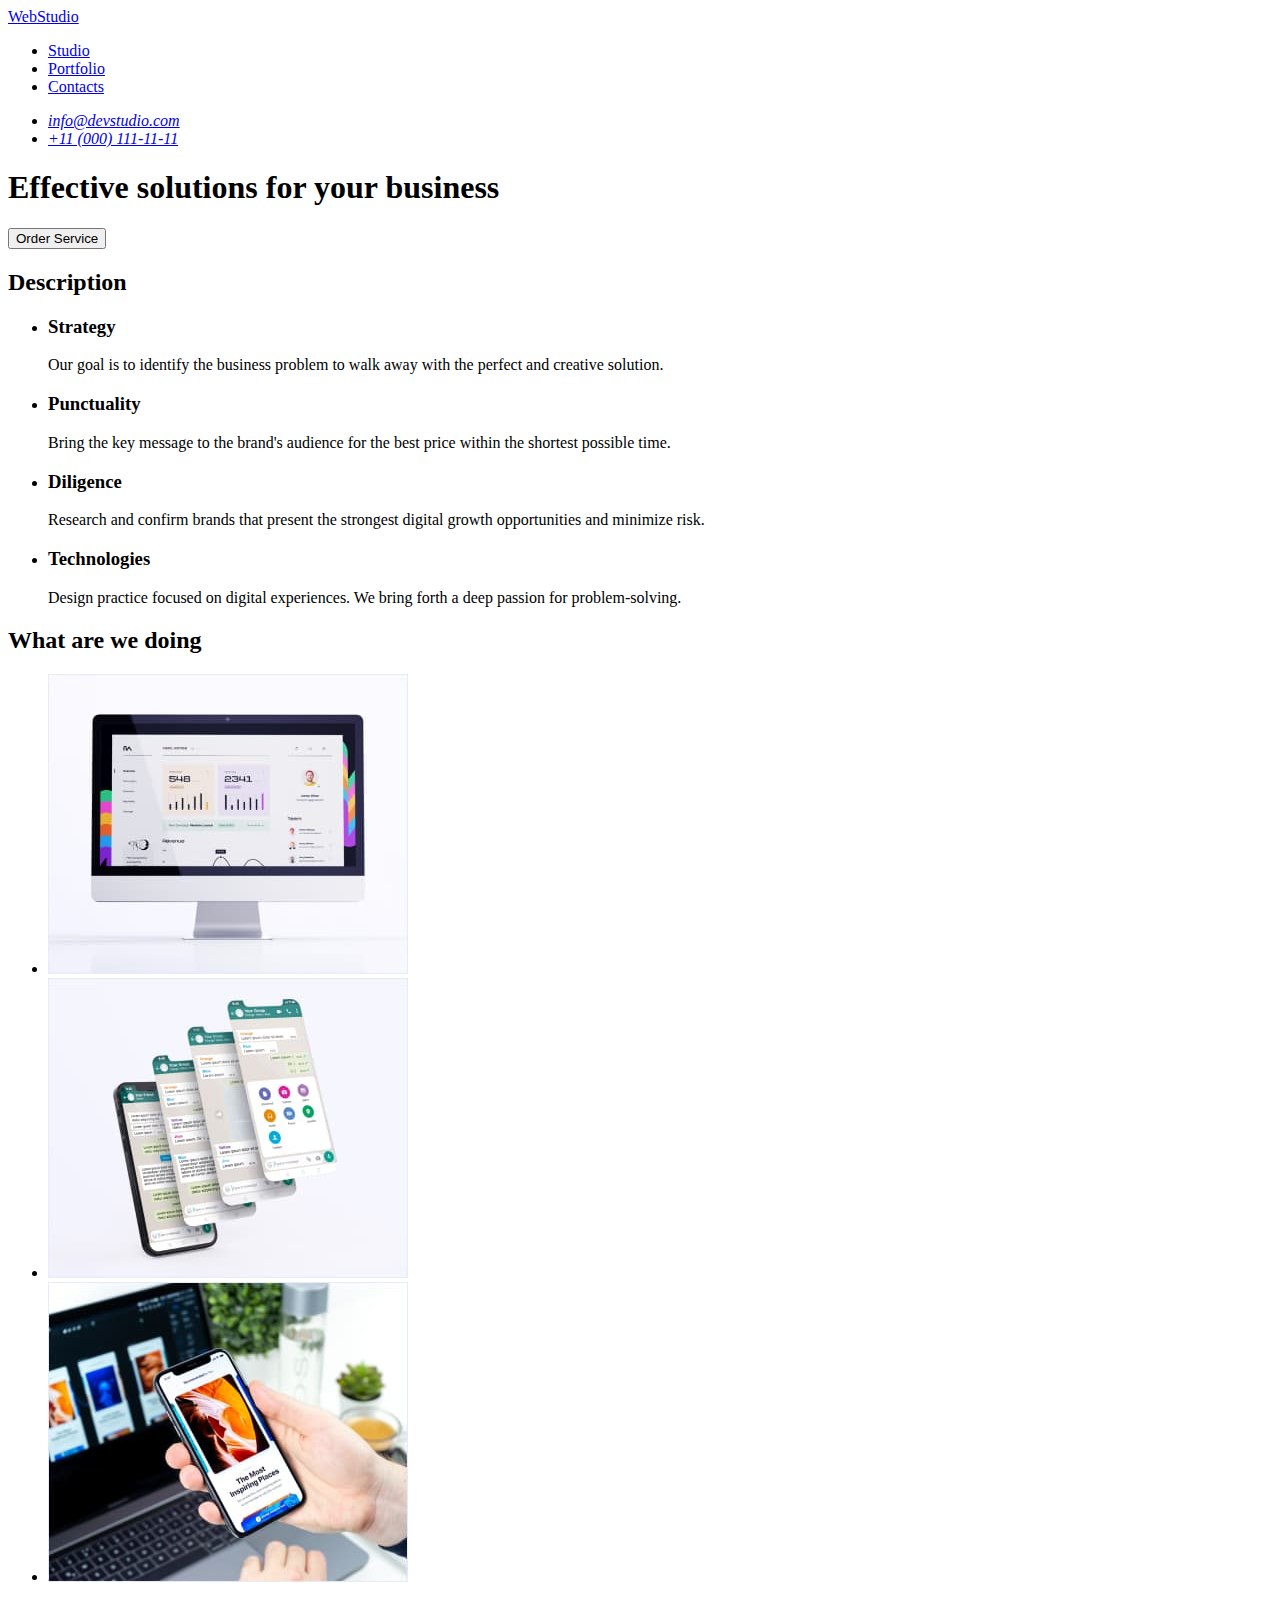
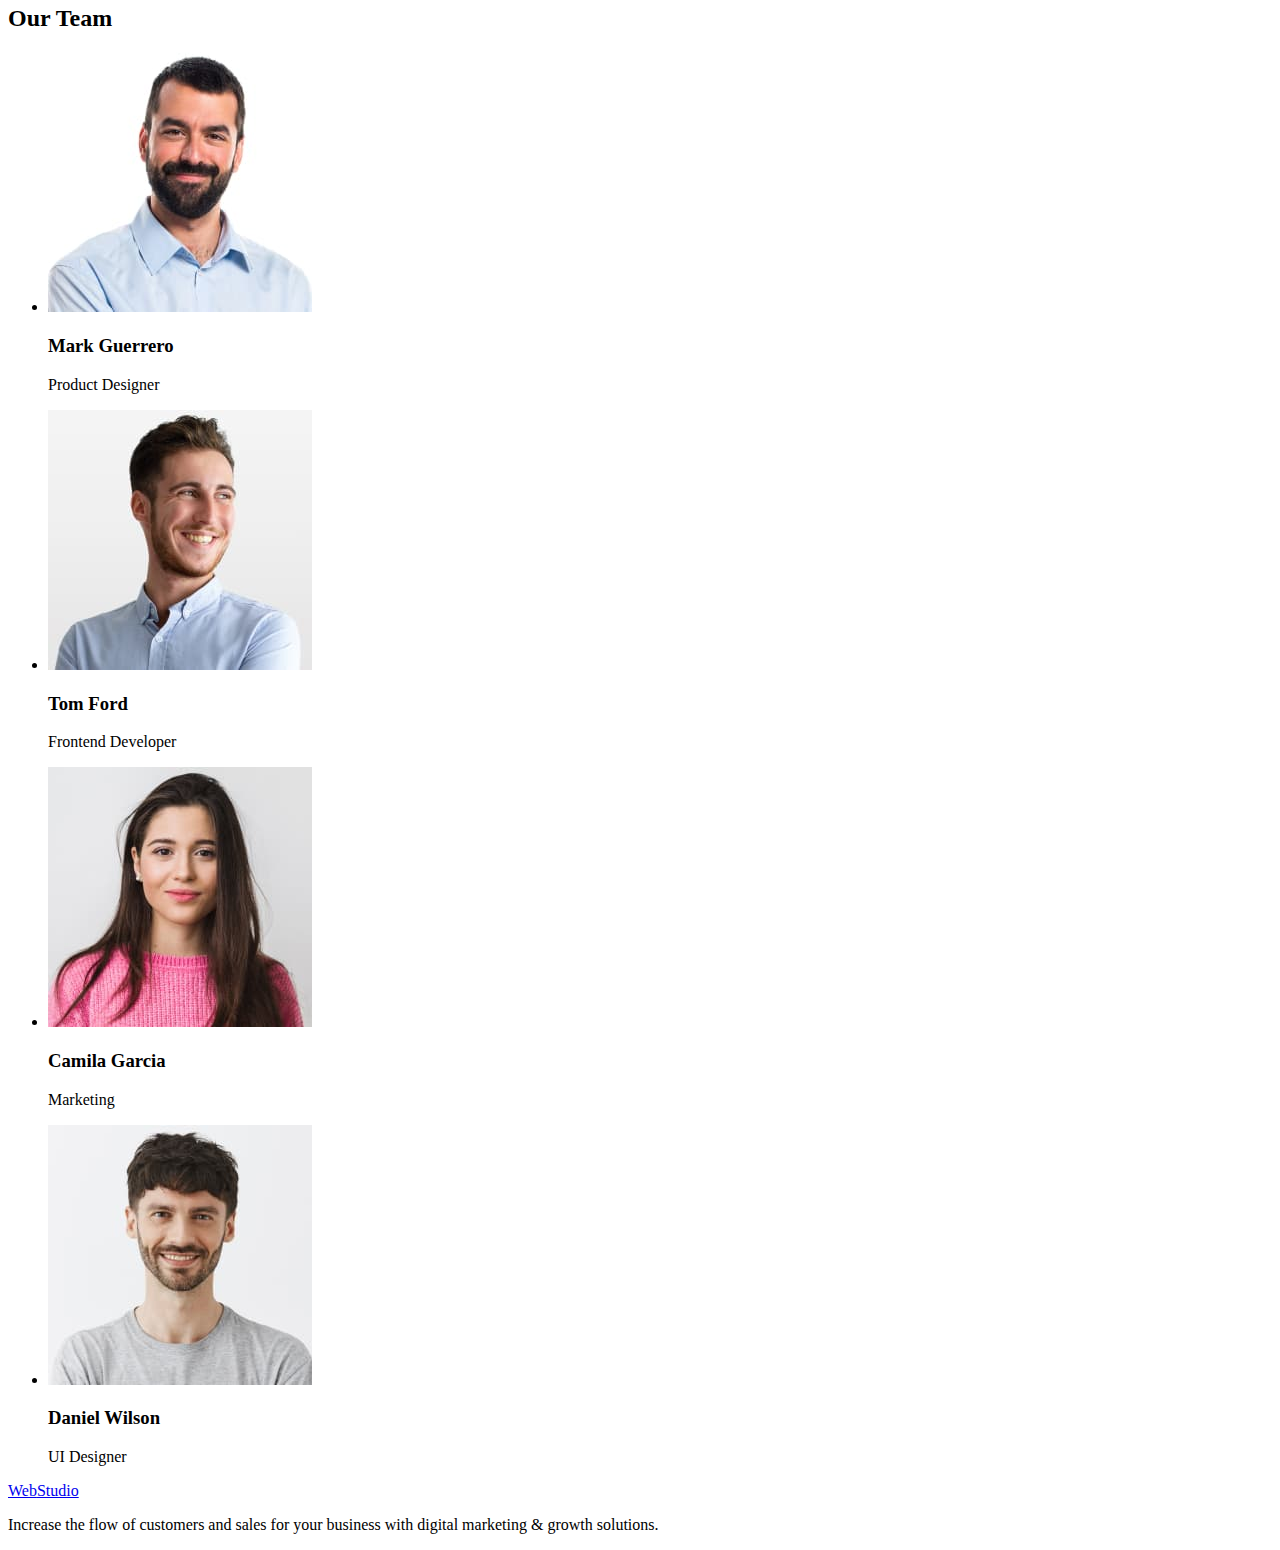
==== index.html @ 5ae04b12 "created portfolio" ====
<!DOCTYPE html>
<html lang="en">
<head>
    <meta charset="UTF-8">
    <meta http-equiv="X-UA-Compatible" content="IE=edge">
    <meta name="viewport" content="width=device-width, initial-scale=1.0">
    <title>WebStudio</title>
</head>
<body>
    <header>
    <nav>
        <a href="./index.html">WebStudio</a>
        <ul>
            <li><a href="./index.html">Studio</a></li>
            <li><a href="#">Portfolio</a></li>
            <li><a href="#">Contacts</a></li>
        </ul>
    </nav>
    <address>
        <ul>
            <li><a href="mailto:info@devstudio.com">info@devstudio.com</a></li>
            <li><a href="tel:+110001111111">+11 (000) 111-11-11</a></li>
        </ul>
    </address>    
    </header> 
    <main>
    <section>
        <h1>Effective solutions for your business</h1>
        <button type="button">Order Service</button>
    </section>
    <section>
        <h2>Description</h2>
        <ul>
            <li>
                <h3>Strategy</h3>
                <p>Our goal is to identify the business problem to walk away with the perfect and creative solution. </p>
            </li>
            <li>
                <h3>Punctuality</h3>
                <p>Bring the key message to the brand's audience for the best price within the shortest possible time.</p>
            </li>
            <li>
                <h3>Diligence</h3>
                <p>Research and confirm brands that present the strongest digital growth opportunities and minimize risk.</p>
            </li>
            <li>
                <h3>Technologies</h3>
                <p>Design practice focused on digital experiences. We bring forth a deep passion for problem-solving.</p>
            </li>
        </ul>
    </section>
    <section>
        <h2>What are we doing</h2>
        <ul>
            <li><img src="./images/img1.jpg" alt="monitor" width="360" height="300"></li>
            <li><img src="./images/img2.jpg" alt="phone" width="360" height="300"></li>
            <li><img src="./images/img3.jpg" alt="laptop" width="360" height="300"></li>
        </ul>
    </section>
    <section>
        <h2>Our Team</h2>
        <ul>
            <li>
                <img src="./images/imgMark.jpg" alt="Mark" width="264" height="260">
                <h3>Mark Guerrero</h3>
                <p>Product Designer</p>
            </li>
            <li>
                <img src="./images/imgTom.jpg" alt="Tom" width="264" height="260">
                <h3>Tom Ford</h3>
                <p>Frontend Developer</p>
            </li>
            <li>
                <img src="./images/imgCamila.jpg" alt="Camila" width="264" height="260">
                <h3>Camila Garcia</h3>
                <p>Marketing</p>
            </li>
            <li>
                <img src="./images/imgDaniel.jpg" alt="Daniel" width="264" height="260">
                <h3>Daniel Wilson</h3>
                <p>UI Designer</p>
            </li>
        </ul>
    </section>
    </main>
    <footer>
    <a href="./index.html" class="logo">Web<span>Studio</span></a>
    <p>Increase the flow of customers and sales for your business with digital marketing & growth solutions.</p>
    </footer>
</body>
</html>
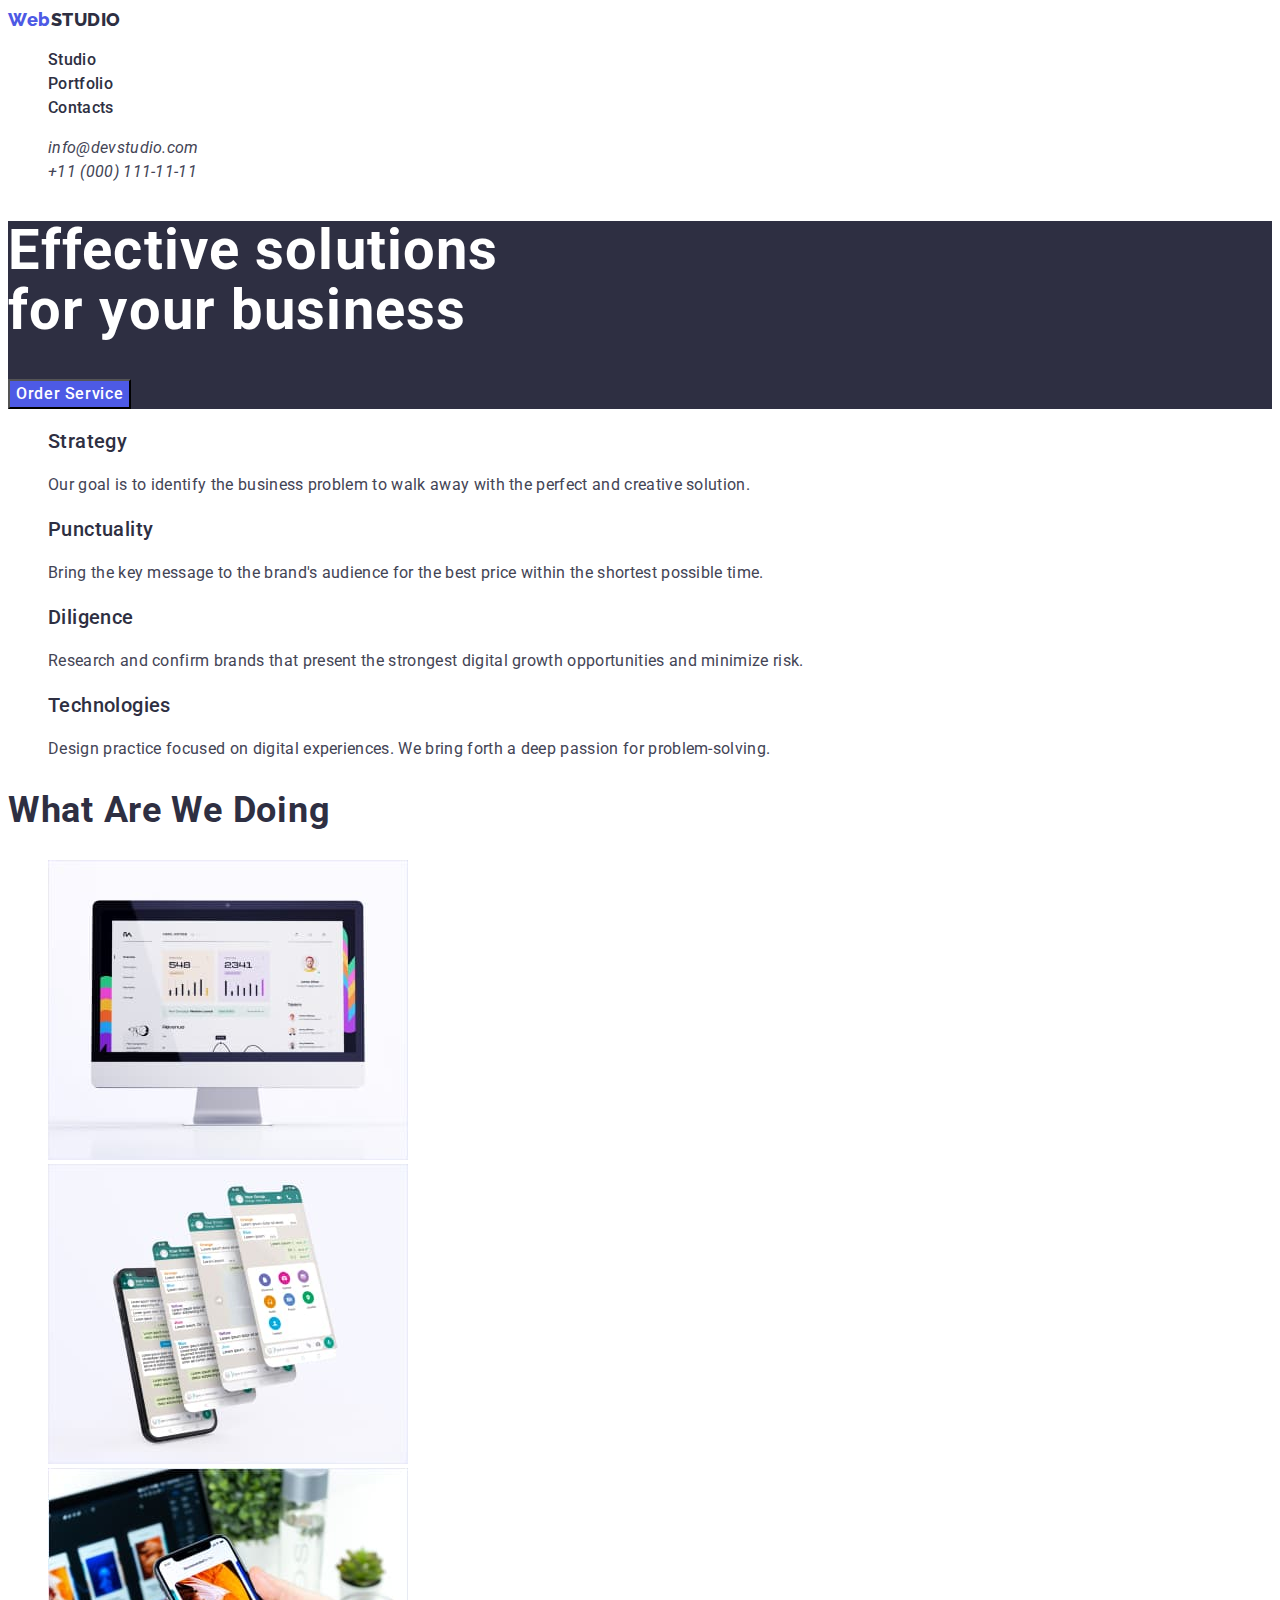
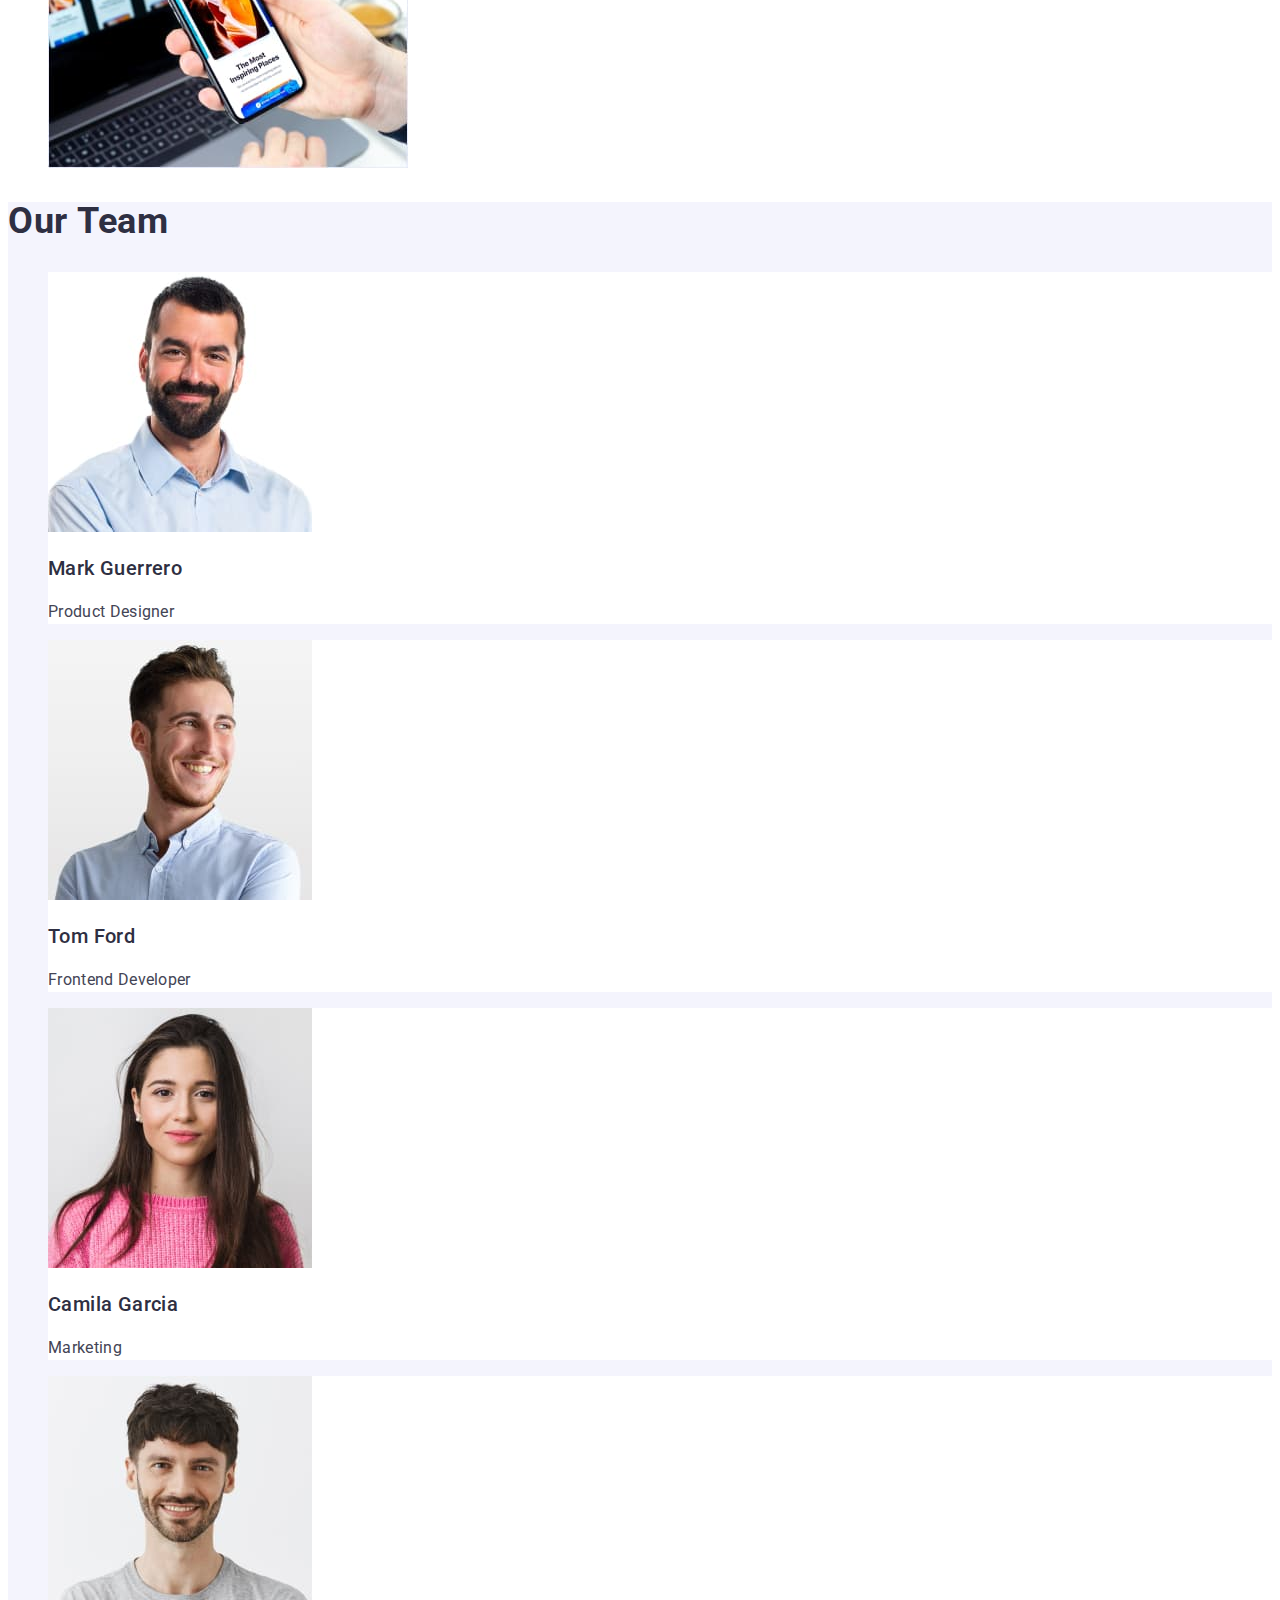
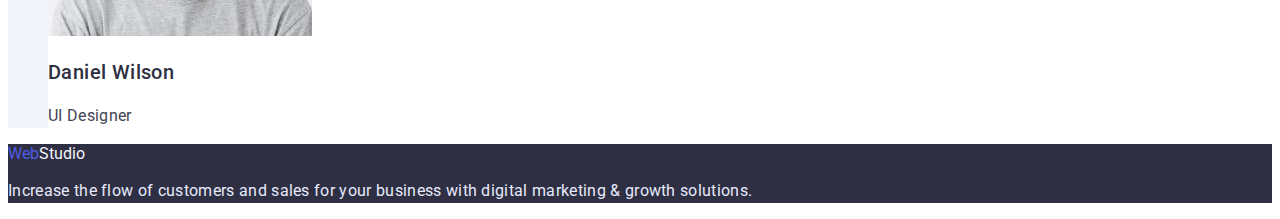
==== commit 2ff7946d: "add css" ====
--- a/index.html
+++ b/index.html
@@ -5,87 +5,91 @@
     <meta http-equiv="X-UA-Compatible" content="IE=edge">
     <meta name="viewport" content="width=device-width, initial-scale=1.0">
     <title>WebStudio</title>
+    <link rel="preconnect" href="https://fonts.googleapis.com">
+    <link rel="preconnect" href="https://fonts.gstatic.com" crossorigin>
+    <link href="https://fonts.googleapis.com/css2?family=Raleway:wght@800&family=Roboto:wght@400;500;700;900&display=swap" rel="stylesheet">
+    <link rel="stylesheet" href="./css/styles.css">
 </head>
 <body>
-    <header>
-    <nav>
-        <a href="./index.html">WebStudio</a>
-        <ul>
-            <li><a href="./index.html">Studio</a></li>
-            <li><a href="#">Portfolio</a></li>
-            <li><a href="#">Contacts</a></li>
+    <header class="header">
+    <nav class="header-navigation">
+        <a href="./index.html" class="header-logo link">Web<span class="header-logo-part">Studio</span></a>
+        <ul class="header-list list">
+            <li class="header-item"><a href="./index.html" class="header-link link">Studio</a></li>
+            <li class="header-item"><a href="./portfolio.html" class="header-link link">Portfolio</a></li>
+            <li class="header-item"><a href="#" class="header-link link">Contacts</a></li>
         </ul>
     </nav>
-    <address>
-        <ul>
-            <li><a href="mailto:info@devstudio.com">info@devstudio.com</a></li>
-            <li><a href="tel:+110001111111">+11 (000) 111-11-11</a></li>
+    <address class="header-address">
+        <ul class="header-list list">
+            <li><a href="mailto:info@devstudio.com" class="header-mail link">info@devstudio.com</a></li>
+            <li><a href="tel:+110001111111" class="header-tel link">+11 (000) 111-11-11</a></li>
         </ul>
     </address>    
     </header> 
     <main>
-    <section>
-        <h1>Effective solutions for your business</h1>
-        <button type="button">Order Service</button>
+    <section class="hero">
+        <h1 class="hero-title">Effective solutions<br/> for your business</h1>
+        <button type="button" class="hero-btn">Order Service</button>
     </section>
-    <section>
-        <h2>Description</h2>
-        <ul>
-            <li>
-                <h3>Strategy</h3>
-                <p>Our goal is to identify the business problem to walk away with the perfect and creative solution. </p>
+    <section class="menu">
+        <h2 class="visually-hidden">Description</h2>
+        <ul class="menu-list list">
+            <li class="menu-item">
+                <h3 class="menu-title">Strategy</h3>
+                <p class="menu-text">Our goal is to identify the business problem to walk away with the perfect and creative solution. </p>
             </li>
-            <li>
-                <h3>Punctuality</h3>
-                <p>Bring the key message to the brand's audience for the best price within the shortest possible time.</p>
+            <li class="menu-item">
+                <h3 class="menu-title">Punctuality</h3>
+                <p class="menu-text">Bring the key message to the brand's audience for the best price within the shortest possible time.</p>
             </li>
-            <li>
-                <h3>Diligence</h3>
-                <p>Research and confirm brands that present the strongest digital growth opportunities and minimize risk.</p>
+            <li class="menu-item">
+                <h3 class="menu-title">Diligence</h3>
+                <p class="menu-text">Research and confirm brands that present the strongest digital growth opportunities and minimize risk.</p>
             </li>
-            <li>
-                <h3>Technologies</h3>
-                <p>Design practice focused on digital experiences. We bring forth a deep passion for problem-solving.</p>
+            <li class="menu-item">
+                <h3 class="menu-title">Technologies</h3>
+                <p class="menu-text">Design practice focused on digital experiences. We bring forth a deep passion for problem-solving.</p>
             </li>
         </ul>
     </section>
-    <section>
-        <h2>What are we doing</h2>
-        <ul>
+    <section class="mobile">
+        <h2 class="mobile-title">What are we doing</h2>
+        <ul class="mobile-list list">
             <li><img src="./images/img1.jpg" alt="monitor" width="360" height="300"></li>
             <li><img src="./images/img2.jpg" alt="phone" width="360" height="300"></li>
             <li><img src="./images/img3.jpg" alt="laptop" width="360" height="300"></li>
         </ul>
     </section>
-    <section>
-        <h2>Our Team</h2>
-        <ul>
-            <li>
+    <section class="team">
+        <h2 class="team-title">Our Team</h2>
+        <ul class="team-list list">
+            <li class="team-card">
                 <img src="./images/imgMark.jpg" alt="Mark" width="264" height="260">
-                <h3>Mark Guerrero</h3>
-                <p>Product Designer</p>
+                <h3 class="team-name">Mark Guerrero</h3>
+                <p class="team-text">Product Designer</p>
             </li>
-            <li>
+            <li class="team-card">
                 <img src="./images/imgTom.jpg" alt="Tom" width="264" height="260">
-                <h3>Tom Ford</h3>
-                <p>Frontend Developer</p>
+                <h3 class="team-name">Tom Ford</h3>
+                <p class="team-text">Frontend Developer</p>
             </li>
-            <li>
+            <li class="team-card">
                 <img src="./images/imgCamila.jpg" alt="Camila" width="264" height="260">
-                <h3>Camila Garcia</h3>
-                <p>Marketing</p>
+                <h3 class="team-name">Camila Garcia</h3>
+                <p class="team-text">Marketing</p>
             </li>
-            <li>
+            <li class="team-card">
                 <img src="./images/imgDaniel.jpg" alt="Daniel" width="264" height="260">
-                <h3>Daniel Wilson</h3>
-                <p>UI Designer</p>
+                <h3 class="team-name">Daniel Wilson</h3>
+                <p class="team-text">UI Designer</p>
             </li>
         </ul>
     </section>
     </main>
-    <footer>
-    <a href="./index.html" class="logo">Web<span>Studio</span></a>
-    <p>Increase the flow of customers and sales for your business with digital marketing & growth solutions.</p>
+    <footer class="footer">
+    <a href="./index.html" class="footer-logo link">Web<span class="footer-logo-part">Studio</span></a>
+    <p class="footer-text">Increase the flow of customers and sales for your business with digital marketing & growth solutions.</p>
     </footer>
 </body>
 </html>--- a/css/styles.css
+++ b/css/styles.css
@@ -0,0 +1,255 @@
+body {
+    font-family: 'Roboto', sans-serif;
+    color: var(--main-text-color)
+}
+:root {
+    --main-text-color: #434455;
+    --nav-color: #4D5AE5;
+    --second-text-color: #2E2F42;
+    --subtext-color: #434455;
+    --main-title-color: #FFFFFF;
+    --footer-text: #E7E9FC;
+    --logo-part: #F4F4FD;
+    --main-background-color: #2E2F42;
+    --second-background: #F4F4FD;
+    --background-team-card: #FFFFFF;
+}
+.list {
+list-style: none;
+}
+.link {
+text-decoration: none;
+}
+.header {
+}
+.header-navigation {
+}
+.header-logo {
+    font-family: 'Raleway', sans-serif;
+    font-weight: 800;
+    font-size: 18px;
+    line-height: 1.33;
+    letter-spacing: 0.03em;
+    color: var(--nav-color)
+}
+.header-logo-part {
+    font-family: 'Raleway', sans-serif;
+    font-weight: 800;
+    font-size: 18px;
+    line-height: 1.33;
+    letter-spacing: 0.03em;
+    text-transform: uppercase;
+    color: var(--second-text-color)
+}
+.header-list {
+}
+.header-item {
+}
+.header-link {
+    font-weight: 500;
+    font-size: 16px;
+    line-height: 1.5;
+    letter-spacing: 0.02em;
+    color: var(--second-text-color)
+}
+.header-link:hover,
+.header-link:focus {
+    color: var(--nav-color)
+}
+.header-link:active {
+    color: var(--nav-color)
+}
+.header-mail {
+    font-size: 16px;
+    line-height: 1.5;
+    letter-spacing: 0.02em;
+    color: var(--subtext-color)     
+}
+.header-mail:hover,
+.header-mail:focus {
+    color: var(--nav-color)
+}
+.header-mail:active {
+    color: var(--nav-color)
+}
+.header-tel {
+    font-size: 16px;
+    line-height: 1.5;
+    letter-spacing: 0.02em;
+    color: var(--subtext-color)    
+}
+.header-tel:hover,
+.header-tel:focus {
+    color: var(--nav-color)
+}
+.header-tel:active {
+    color: var(--nav-color)
+}
+.hero {
+    background: var(--main-background-color)
+}
+.hero-title {
+    font-size: 56px;
+    line-height: 1.07;
+    letter-spacing: 0.02em;
+    color: var(--main-title-color)
+}
+.hero-btn {
+    font-family: inherit;
+    font-style: normal;
+    font-weight: 500;
+    font-size: 16px;
+    line-height: 1.5;
+    display: flex;
+    align-items: center;
+    letter-spacing: 0.04em;
+    color: #FFFFFF;
+    background: #4D5AE5;
+    cursor: pointer;
+}
+.visually-hidden {
+    position: absolute;
+    white-space: nowrap;
+    width: 1px;
+    height: 1px;
+    overflow: hidden;
+    border: 0;
+    padding: 0;
+    clip: rect(0 0 0 0);
+    clip-path: inset(50%);
+    margin: -1px;    
+}
+.menu-list {
+}
+.menu-item {
+}
+.menu-title {
+    font-weight: 500;
+    font-size: 20px;
+    line-height: 1.2;
+    letter-spacing: 0.02em;
+    color: var(--second-text-color)
+}
+.menu-text {
+    font-size: 16px;
+    line-height: 1.5;
+    letter-spacing: 0.02em;
+    color: var(--subtext-color)
+}
+.mobile-title {
+    font-size: 36px;
+    line-height: 1.11;
+    letter-spacing: 0.02em;
+    text-transform: capitalize;
+    color: var(--second-text-color)
+}
+.mobile-list {
+}
+.team {
+    background: var(--second-background)
+}
+.team-title {
+    font-size: 36px;
+    line-height: 1.11;
+    letter-spacing: 0.02em;
+    text-transform: capitalize;
+    color: var(--second-text-color)
+
+}
+.team-list {
+}
+.team-card {
+    background: var(--background-team-card)
+}
+.team-name {
+    font-weight: 500;
+    font-size: 20px;
+    line-height: 1.2;
+    letter-spacing: 0.02em;
+    color: var(--second-text-color)
+}
+.team-text {
+    font-size: 16px;
+    line-height: 1.5;
+    letter-spacing: 0.02em;
+    color: var(--subtext-color)
+}
+.footer {
+    background: var(--main-background-color)
+}
+.footer-logo {
+    color: var(--nav-color)
+}
+.footer-logo-part {
+    color: var(--logo-part)
+}
+.footer-text {
+    font-size: 16px;
+    line-height: 1.5;
+    letter-spacing: 0.02em;
+    color: var(--footer-text)
+}
+.button {
+}
+.button-title {
+    position: absolute;
+    white-space: nowrap;
+    width: 1px;
+    height: 1px;
+    overflow: hidden;
+    border: 0;
+    padding: 0;
+    clip: rect(0 0 0 0);
+    clip-path: inset(50%);
+    margin: -1px;
+}
+.button-list {
+}
+.button-item {
+}
+.button-text {
+    font-weight: 500;
+    font-size: 16px;
+    line-height: 1.5;
+    display: flex;
+    align-items: center;
+    text-align: center;
+    letter-spacing: 0.04em;
+    color: #4D5AE5;
+    background: #F4F4FD;
+    border: 1px solid #E7E9FC;
+    border-radius: 4px;
+    cursor: pointer;
+}
+.portfolio {
+}
+.portfolio-title {
+    position: absolute;
+    white-space: nowrap;
+    width: 1px;
+    height: 1px;
+    overflow: hidden;
+    border: 0;
+    padding: 0;
+    clip: rect(0 0 0 0);
+    clip-path: inset(50%);
+    margin: -1px;
+}
+.portfolio-list {
+}
+.portfolio-card {
+    background: #FFFFFF;
+}
+.portfolio-suptitle {
+    font-weight: 500;
+    font-size: 20px;
+    line-height: 1.2;
+    letter-spacing: 0.02em;
+    color: var(--second-text-color)
+}
+.portfolio-text {
+    font-size: 16px;
+    line-height: 1.5;
+    letter-spacing: 0.02em;
+    color: var(--subtext-color)
+}